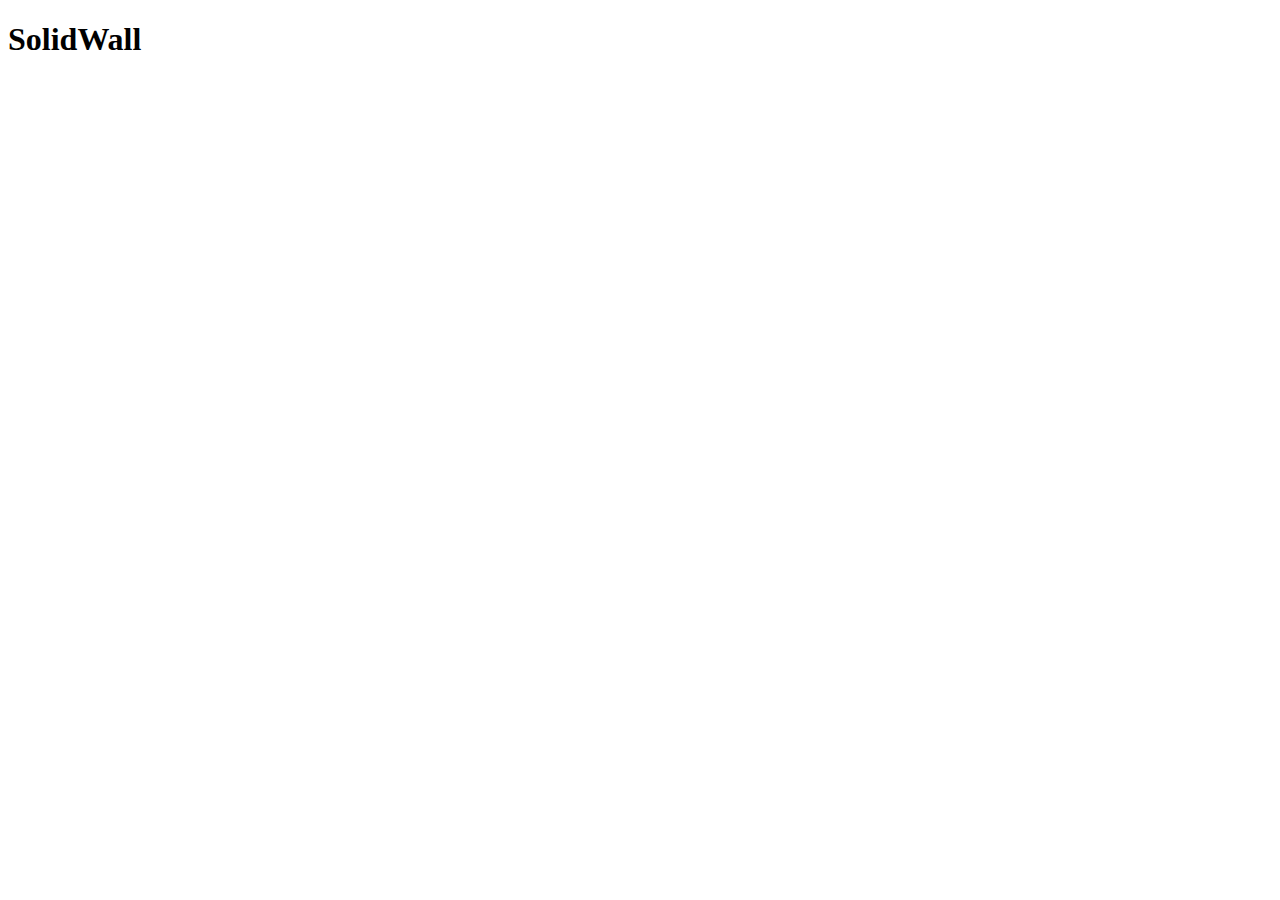
==== index.html @ 183c64f8 "frontend with error" ====
<!DOCTYPE html>
<html lang="en">
<head>
    <meta charset="UTF-8">
    <meta name="viewport" content="width=device-width, initial-scale=1.0">
    <link rel="stylesheet" href="./css/style.css">
    <title>Document</title>
</head>
<body>
    <h1>SolidWall</h1>
    <div id ="posts"></div>
    <script type = "module" src="./js/index.js"></script>
</body>
</html>
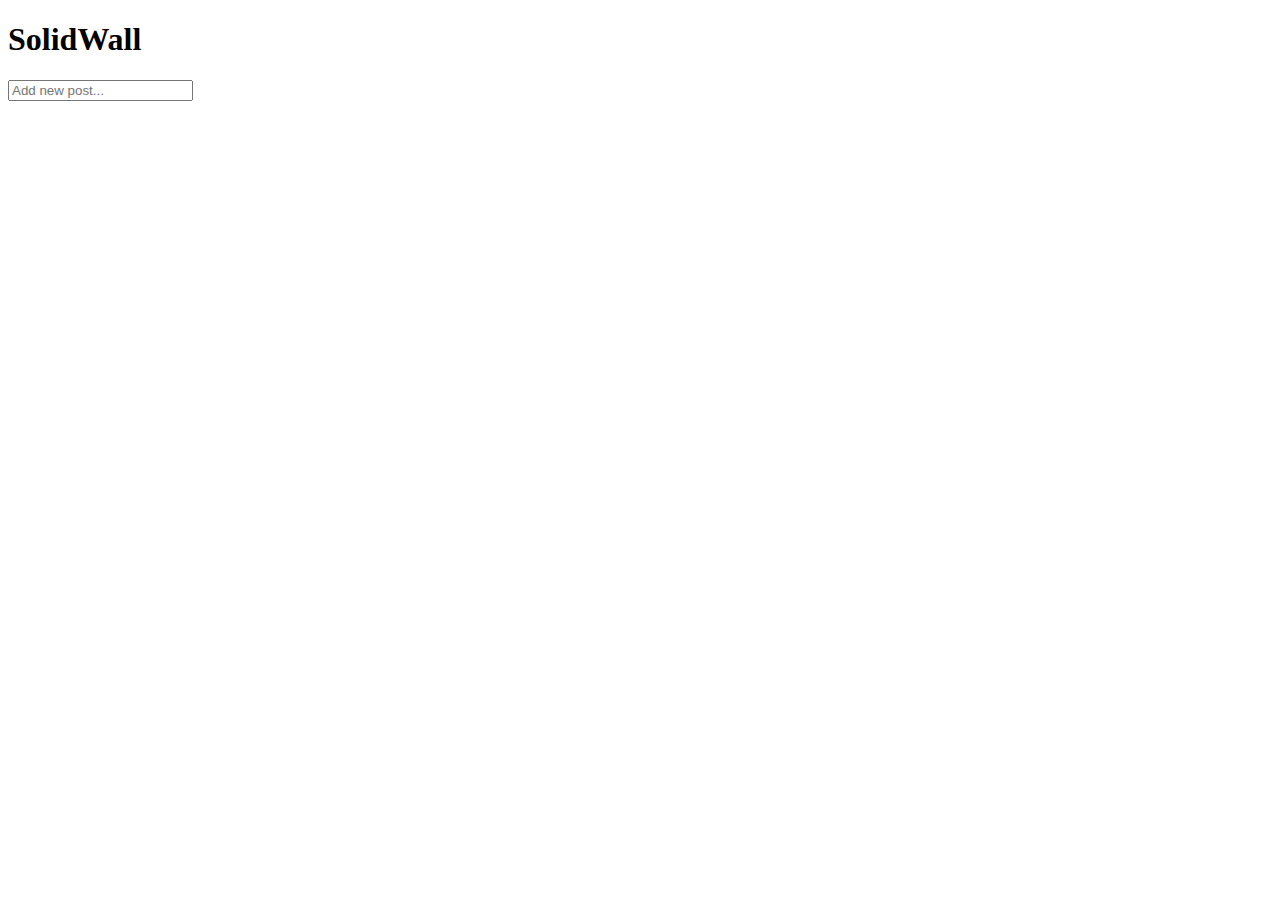
==== commit d71bb506: "updated" ====
--- a/index.html
+++ b/index.html
@@ -8,6 +8,9 @@
 </head>
 <body>
     <h1>SolidWall</h1>
+    <form>
+        <input placeholder="Add new post...">
+    </form>
     <div id ="posts"></div>
     <script type = "module" src="./js/index.js"></script>
 </body>
--- a/css/style.css
+++ b/css/style.css
@@ -0,0 +1,11 @@
+article span {
+    margin-left: 20px;
+}
+
+article span a {
+    color: red;
+}
+
+article span a:hover {
+    font-weight: bold;
+}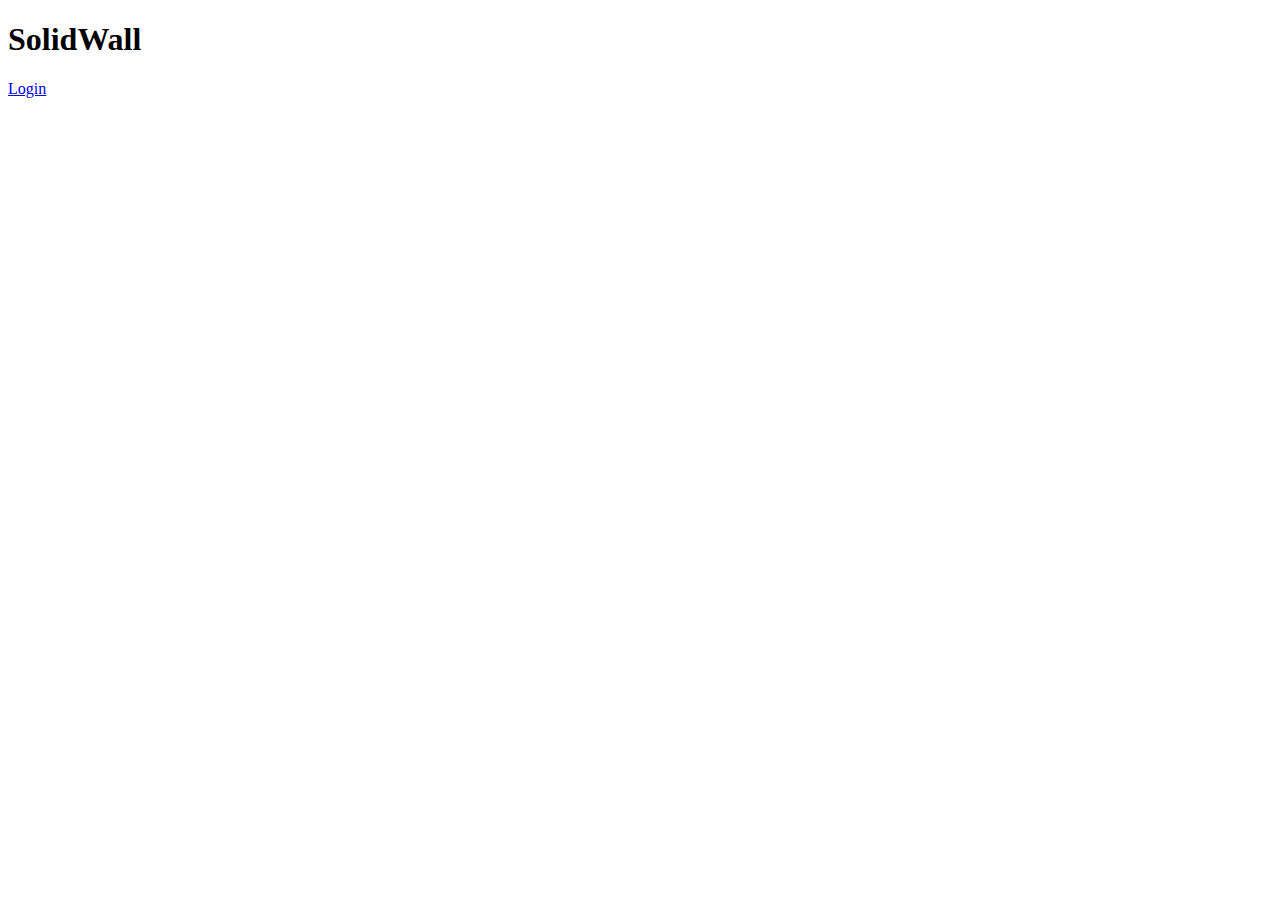
==== commit a8aa9af9: "updated again" ====
--- a/index.html
+++ b/index.html
@@ -8,10 +8,10 @@
 </head>
 <body>
     <h1>SolidWall</h1>
-    <form>
-        <input placeholder="Add new post...">
-    </form>
+    <a id="add-new-post-link" style="display:none;" href="addpost.html">Add new post</a>
+        <a class="nav-link" href="login.html" id="login-link"></a>
     <div id ="posts"></div>
     <script type = "module" src="./js/index.js"></script>
+    <script type = "module" src="./js/user.js"></script>
 </body>
 </html>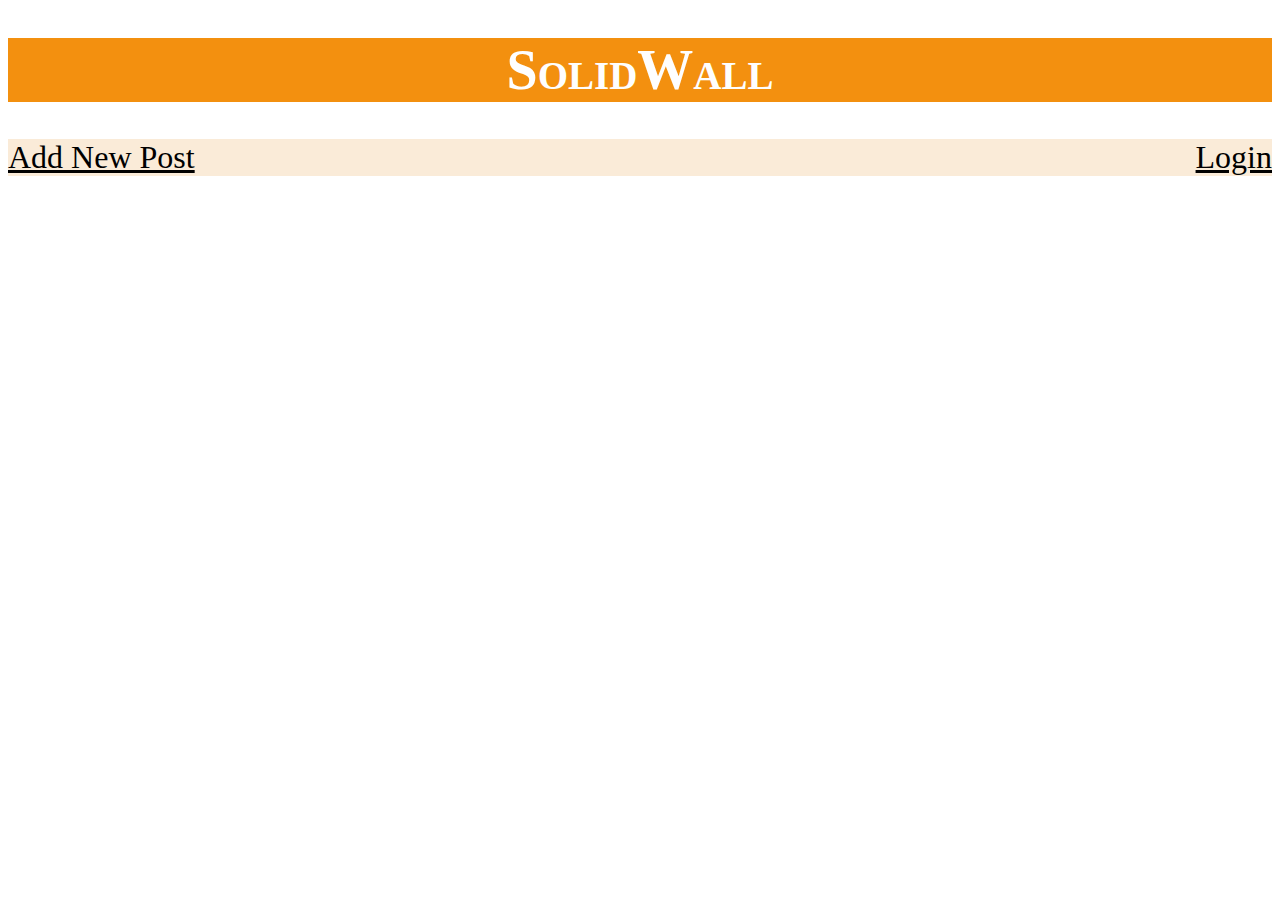
==== commit 22dd1628: "css updated" ====
--- a/index.html
+++ b/index.html
@@ -8,10 +8,22 @@
 </head>
 <body>
     <h1>SolidWall</h1>
-    <a id="add-new-post-link" style="display:none;" href="addpost.html">Add new post</a>
-        <a class="nav-link" href="login.html" id="login-link"></a>
+
+    <div class="link-container">
+        <a id="add-new-post-link" href="addpost.html" style="color: black;">Add New Post</a>
+        <a class="nav-link" href="login.html" id="login-link" style="text-decoration:underline;">Login</a>
+      </div>
+      
+
+
+    <!-- <a id="add-new-post-link" style="display:none;" href="addpost.html">Add new post</a>
+        <a class="nav-link" href="login.html" id="login-link"></a> -->
+    
     <div id ="posts"></div>
-    <script type = "module" src="./js/index.js"></script>
+    <div id="save">
+        <script type = "module" src="./js/index.js"></script>
     <script type = "module" src="./js/user.js"></script>
+    </div>
+    
 </body>
 </html>--- a/css/style.css
+++ b/css/style.css
@@ -8,4 +8,144 @@
 
 article span a:hover {
     font-weight: bold;
-}+}
+
+h3{font-size: 300%;
+
+}
+h1{
+    text-align: center;
+    color: rgb(254, 254, 254);
+    font-size: 350%;
+    font-variant:small-caps;
+    background-color: rgb(243, 144, 15);
+     
+}
+
+#Home{
+    display: flex;
+    justify-content: space-between; /* To push the elements to the left and right edges */
+    align-items: center; /* To vertically center the items */
+
+    font-size: 200%;
+    background-color: rgb(222, 209, 209); 
+    font:bold
+    
+}
+
+.nav-item {
+    margin: 1%; /* Reset margin */
+}
+#log{
+   
+    margin-left:auto;  
+}
+#about{
+    margin: auto /* This pushes the About link to the center */
+}
+#story{
+    margin: auto;
+}
+#contact{
+    margin: auto;
+}
+
+.nav-link {
+    color: rgb(0, 0, 0); /* Change 'blue' to your desired color */
+    text-decoration: none; /* Remove underline from links if desired */
+}
+
+
+#phone-number {
+    color: rgb(255, 140, 0); /* Change to your desired color */
+    font-size: 40px; /* Change to your desired font size */
+    text-decoration: underline;
+    text-align: center;
+    background:local
+
+}#story-form {
+    margin-bottom: 30px;
+}
+
+#story-content {
+    width: 100%;
+    height: 100px;
+    margin-bottom: 10px;
+    font-size: 200%;
+}
+
+#story-image {
+    margin-bottom: 10px;
+}
+
+#story-container {
+    max-width: 600px;
+    margin: 0 auto;
+}
+
+.story {
+    margin-bottom: 20px;
+    border: 1px solid #ccc;
+    padding: 10px;
+}
+
+.story-content {
+    margin-top: 20px;
+    padding: 10px;
+    border: 1px solid #ccc;
+    border-radius: 5px;
+    background-color: #f9f9f9;
+    margin-bottom: 10px;
+}
+
+.story-image {
+    max-width: 100%;
+}
+
+
+.form-container {
+    max-width: 400px; /* Adjust max-width as needed */
+    margin: 0 auto; /* Center the form horizontally */
+    font-size: 180%;
+  }
+  
+  .input-group {
+    display: flex;
+    align-items: center;
+    margin-bottom: 10px;
+  }
+  
+  .input-group label {
+    margin-right: 30px;
+  }
+  
+  .input-group input,
+  .input-group textarea {
+    flex: 1; /* Take up remaining space */
+  }
+  
+  .input-group#message {
+    flex-direction: row-reverse; /* Reverse the order for message input */
+  }
+  
+  .button-group {
+    text-align: right; /* Align the button to the right */
+
+
+  }
+
+
+  .link-container {
+    display:flex;
+    justify-content: space-between;
+    background-color: rgb(250, 235, 216);
+    font-size: 200%;
+    color: black;
+    text-decoration: none;
+    
+  }
+  
+  
+  
+
+     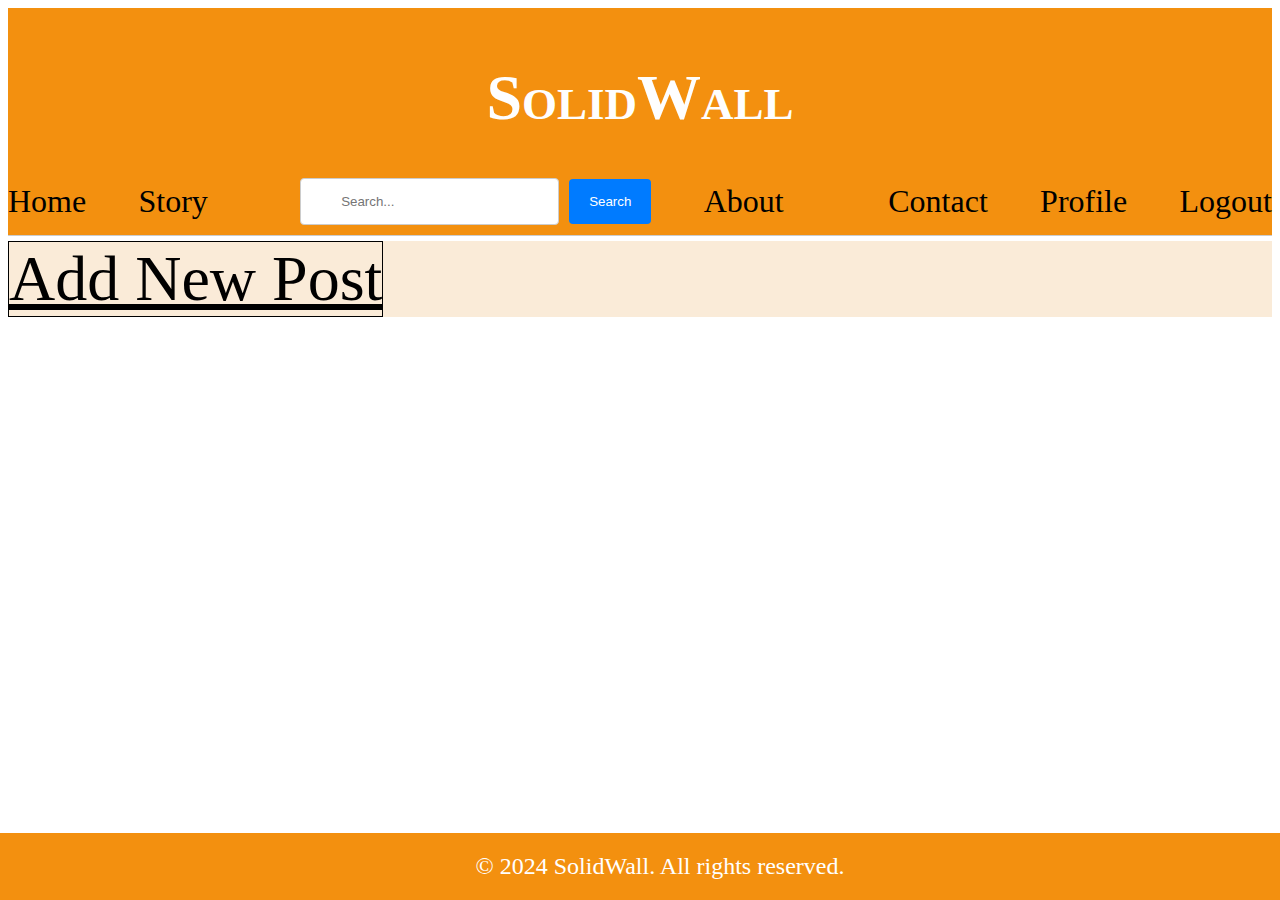
==== commit fb77df2f: "updated" ====
--- a/index.html
+++ b/index.html
@@ -5,13 +5,55 @@
     <meta name="viewport" content="width=device-width, initial-scale=1.0">
     <link rel="stylesheet" href="./css/style.css">
     <title>Document</title>
+
+    <style>
+        .navigation {
+            margin-top: 0; /* Set margin-top to 0 */
+            padding-top: 0; /* Set padding-top to 0 */
+        }
+        .nav-item {
+            margin: 0; /* Set margin of nav-items to 0 */
+        }
+    </style>
 </head>
 <body>
-    <h1>SolidWall</h1>
+    <header>
+        
+        <h1>SolidWall</h1>
+        <div id="Home" class="navigation">
+            <p class="nav-item">
+                <a class="nav-link" href="index.html">Home</a>
+            </p>
+            <div id="story">
+                <a class="nav-link" href="story.html">Story</a>
+            </div>
+            <div>
+                <ul class="search-bar">
+                    <input type="text" placeholder="Search...">
+                    <button type="submit">Search</button>
+                </ul> 
+            </div>
+            <div id="about">
+                <a class="nav-link" href="about.html">About</a>
+            </div>
+            <div id="contact">
+                <a class="nav-link" href="contact.html">Contact</a>
+            </div>
+            <div id="profile">
+                <a class="nav-link" href="profile.html">Profile</a>
+            </div>
+            <div id="log">
+                <a class="nav-link" href="login.html">Logout</a>
+            </div>
+        </div>
+        
+    </header>
+    
 
     <div class="link-container">
-        <a id="add-new-post-link" href="addpost.html" style="color: black;">Add New Post</a>
-        <a class="nav-link" href="login.html" id="login-link" style="text-decoration:underline;">Login</a>
+        <div class="link-container" style="border: 1px solid black; padding: 0px;">
+            <a id="add-new-post-link" href="addpost.html" style="color: black;">Add New Post</a>
+          </div>
       </div>
       
 
@@ -21,9 +63,21 @@
     
     <div id ="posts"></div>
     <div id="save">
-        <script type = "module" src="./js/index.js"></script>
+    <script type = "module" src="./js/index.js"></script>  
     <script type = "module" src="./js/user.js"></script>
+    <script type="module" src="./js/about.js"></script>
     </div>
+
+
+
+
+
+    
+        </nav>
+    </p>
+    <footer>
+        &copy; 2024 SolidWall. All rights reserved.
+    </footer>
     
 </body>
 </html>--- a/css/style.css
+++ b/css/style.css
@@ -13,28 +13,76 @@
 h3{font-size: 300%;
 
 }
-h1{
-    text-align: center;
-    color: rgb(254, 254, 254);
-    font-size: 350%;
-    font-variant:small-caps;
-    background-color: rgb(243, 144, 15);
-     
-}
+
 
 #Home{
     display: flex;
     justify-content: space-between; /* To push the elements to the left and right edges */
     align-items: center; /* To vertically center the items */
-
+    font-variant: none;
+    font-size: 100%;
+    background-color: rgb(243, 144, 15);
+    font:bold
+    
+}
+
+header {
+    margin-bottom: 10px; /* Decrease header margin bottom */
+    padding: 10px 0; /* Decrease header padding */
+    margin-bottom: 5px; /* Increase header space */
+    border-bottom: 1px solid #ccc; 
+
+    text-align: center;
+    color: rgb(254, 254, 254);
     font-size: 200%;
-    background-color: rgb(222, 209, 209); 
-    font:bold
-    
-}
+    font-variant:small-caps;
+    background-color: rgb(243, 144, 15);
+    bottom: 0; 
+
+    
+}
+
+.navigation ul {
+    margin: 0; /* Reset margin for the navigation list */
+}
+
+.navigation ul li {
+    margin-right: 10px; /* Adjust margin between navigation items */
+}
+
+.search-bar {
+    display: flex;
+    align-items:center;
+}
+
+.search-bar input[type="text"] {
+    padding: 15px 40px;
+    border: 1px solid #ccc;
+    border-radius: 4px;
+    margin-right: 10px;
+}
+
+.search-bar button {
+    padding: 15px 20px;
+    background-color: #007bff;
+    color: white;
+    border: none;
+    border-radius: 4px;
+    cursor: pointer;
+}
+
+.search-bar button:hover {
+    background-color: #0056b3;
+}
+
+
+
 
 .nav-item {
-    margin: 1%; /* Reset margin */
+
+    display: flex; /* Use flexbox to align items horizontally */
+    gap: 20px; /* Add space between navigation links */
+    list-style: none; /* Remove default list styles */
 }
 #log{
    
@@ -54,6 +102,33 @@
     color: rgb(0, 0, 0); /* Change 'blue' to your desired color */
     text-decoration: none; /* Remove underline from links if desired */
 }
+
+footer {
+    
+  background-color: rgb(243, 144, 15); /* Set background color of footer */
+  color: white; /* Set text color of footer */
+  padding: 20px; /* Add padding to footer */
+  text-align: center; /* Align text to center in footer */
+  position: fixed; /* Position the footer */
+  bottom: 0; /* Align the footer to the bottom */
+  left: 0; /* Align the footer to the left */
+  width: 100%; /* Set the width to full screen */
+  padding: 20px; /* Add padding to footer */
+  text-align: center; /* Align text to center in footer */
+  font-size: 150%; 
+    
+}
+
+
+
+
+
+
+
+
+
+
+
 
 
 #phone-number {
@@ -146,6 +221,12 @@
   }
   
   
+
+
+  .description {
+    display: none; /* Hide descriptions initially */
+}
+
   
 
      